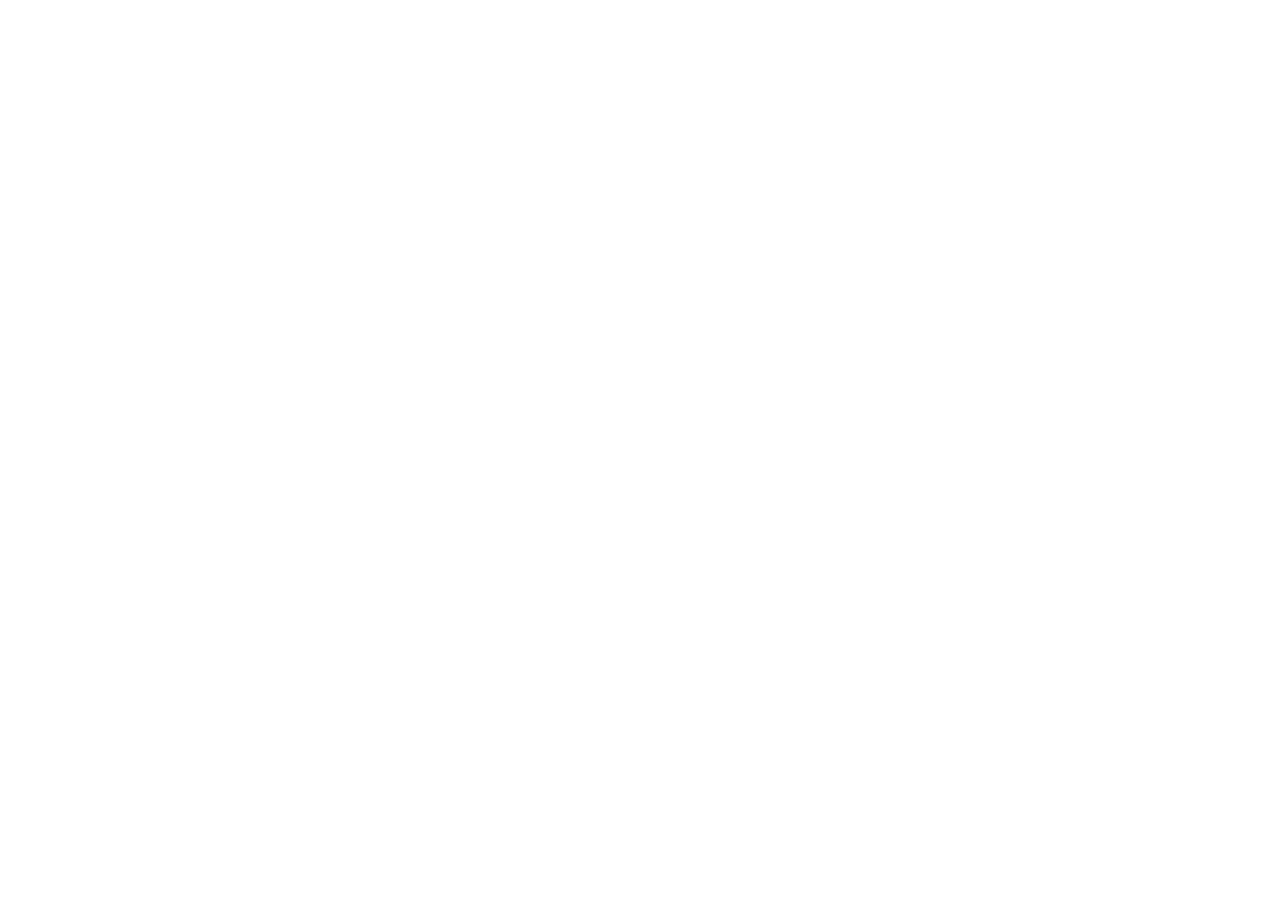
==== index.html @ 035cfa28 "testing" ====
<!DOCTYPE html>
<html lang="en">
<head>
    <meta charset="UTF-8">
    <meta name="viewport" content="width=device-width, initial-scale=1.0">
    <title>Week2</title>
</head>
<body>
    
</body>
</html>
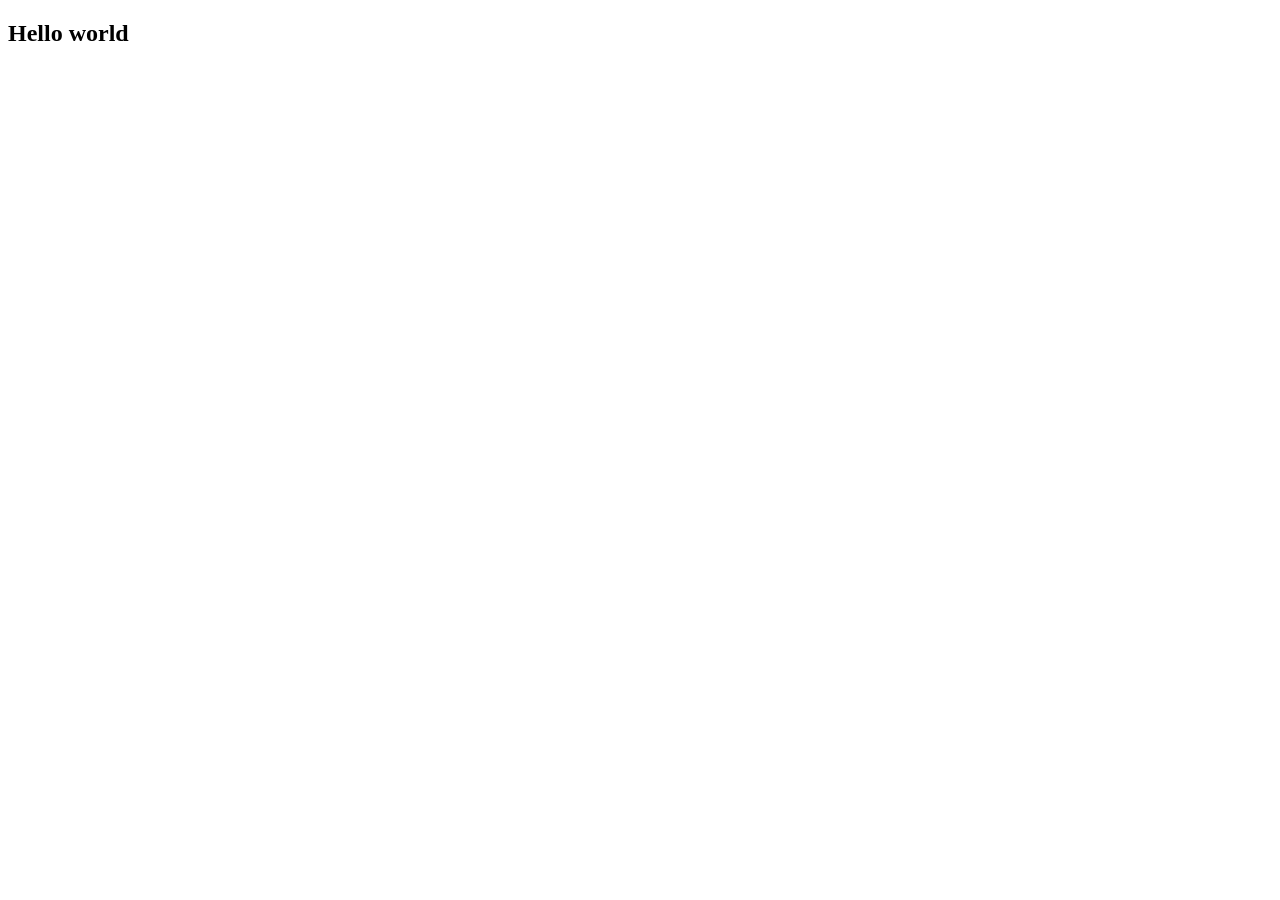
==== commit 8c04cd4c: "hell world" ====
--- a/index.html
+++ b/index.html
@@ -6,6 +6,6 @@
     <title>Week2</title>
 </head>
 <body>
-    
+    <h2>Hello world</h2>
 </body>
 </html>
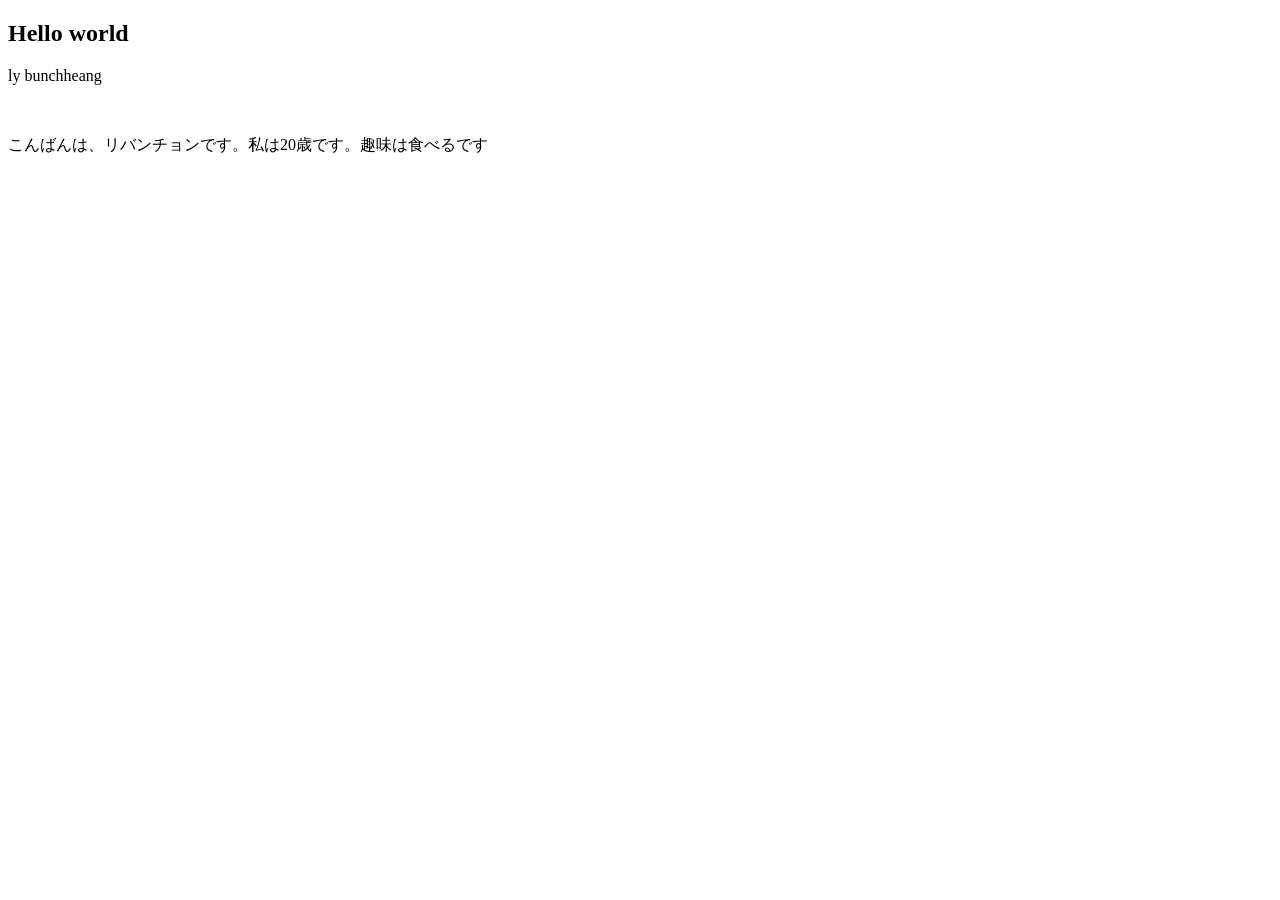
==== commit 7ad2b2b6: "japanese" ====
--- a/index.html
+++ b/index.html
@@ -7,5 +7,7 @@
 </head>
 <body>
     <h2>Hello world</h2>
+    <p>ly bunchheang </p><br>
+    <p>こんばんは、リバンチョンです。私は20歳です。趣味は食べるです</p>
 </body>
 </html>
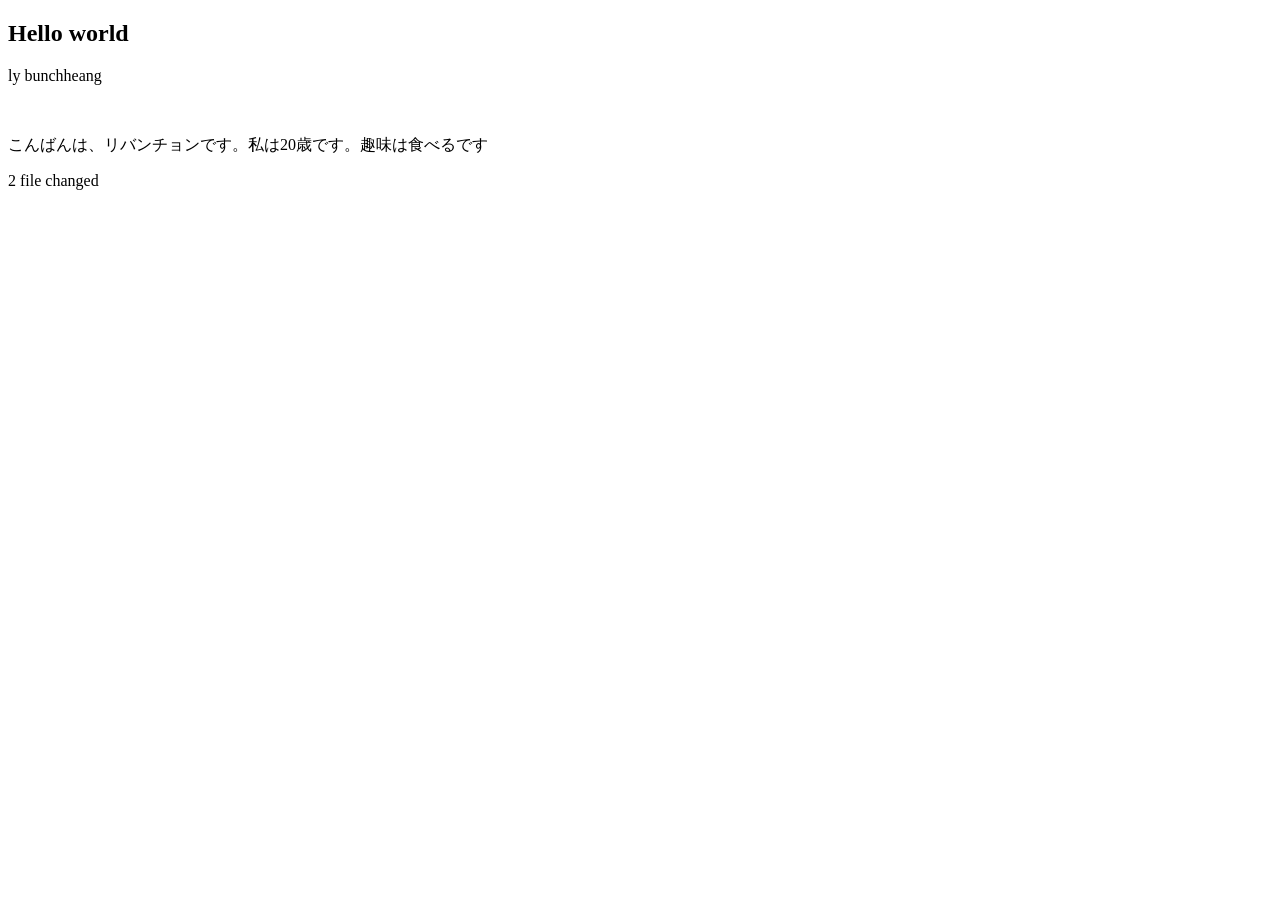
==== commit e316f7f8: "third change" ====
--- a/index.html
+++ b/index.html
@@ -9,5 +9,6 @@
     <h2>Hello world</h2>
     <p>ly bunchheang </p><br>
     <p>こんばんは、リバンチョンです。私は20歳です。趣味は食べるです</p>
+    <p>2 file changed</p>
 </body>
 </html>
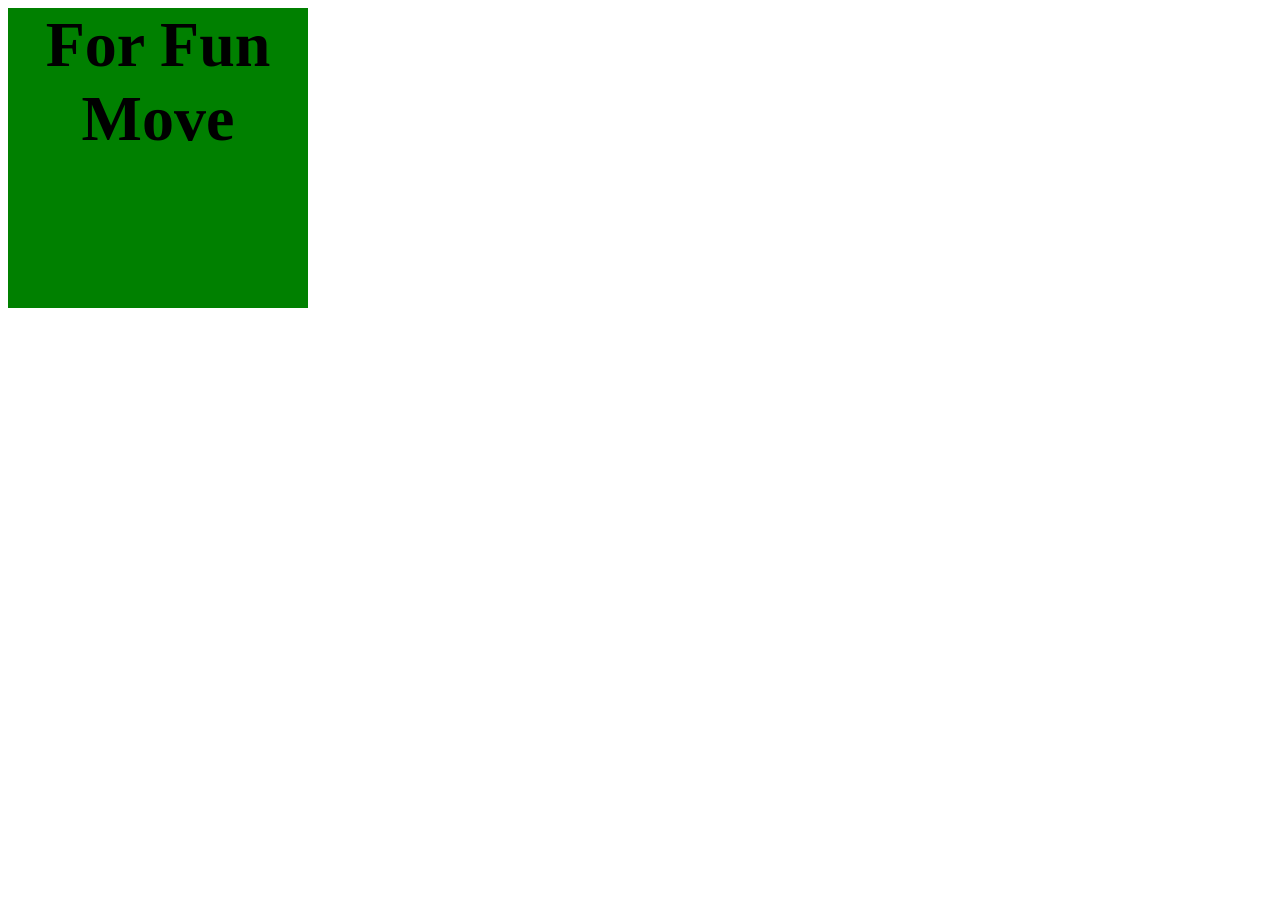
==== commit ef8a1c91: "lesson Js" ====
--- a/index.html
+++ b/index.html
@@ -3,12 +3,98 @@
 <head>
     <meta charset="UTF-8">
     <meta name="viewport" content="width=device-width, initial-scale=1.0">
-    <title>Week2</title>
+    <!-- <link rel="stylesheet" href="styles.css"> -->
+    <link rel="stylesheet" href="stylebox.css">
+    <title>My Practice</title>
 </head>
 <body>
-    <h2>Hello world</h2>
-    <p>ly bunchheang </p><br>
-    <p>こんばんは、リバンチョンです。私は20歳です。趣味は食べるです</p>
-    <p>2 file changed</p>
-</body>
+    <div id="mybox">
+       For Fun Move
+    </div>
+ 
+    <!-- <ol id="fruits">
+        <li id="apple">apple</li>
+        <li id="orange">orange</li>
+        <li id="banana">banana</li>
+    </ol> -->
+    <!-- <div id="box1" class="box">
+        <p>Box1</p>
+    </div>
+
+    <div id="box2" class="box">
+        <p>Box2</p>
+    </div>
+
+    <div id="box3" class="box">
+        <p>Box3</p>
+    </div>
+
+    <div id="box4" class="box">
+        <p>Box4</p>
+    </div> -->
+
+
+    <!-- <h1 id="welcome">Welcome</h1>
+    
+    <ul id="fruit">
+        <li id="apple">apple</li>
+        <li id="orange">orange</li>
+        <li id="banana">banana</li>
+    </ul>
+    <ul id="veg">
+        <li id="salad">salad</li>
+        <li id="beets">Beets</li>
+        <li id="potato">potatoes</li>
+    </ul>
+
+   
+    <ul id="noveg">
+        <li id="broccoli">broccoli</li>
+        <li id="celery">celery</li>
+        <li id="onion">onion</li>
+    </ul> -->
+    <!-- <h1 id="myh1">StopWatch
+        <div id="container">
+            <div id="display">
+                00:00:00:00
+            </div>
+            <div id="control">
+                <button id="startbtn" onclick="start()">Start</button>
+                <button id="stopbtn" onclick="stop()">Stop</button>
+                <button id="cancelbtn" onclick="cancel()">Reset</button>
+            </div>
+        </div>
+    </h1> -->
+    <!-- <script src="assign_operator.js"></script> -->
+     <!-- <script src="whileloop.js"></script> -->
+      <!-- <script src="forloop.js"></script> -->
+       <!-- <script src="gussingnum.js"></script> -->
+        <!-- <script src="function.js"></script> -->
+         <!-- <script src="genetorpw.js"></script> -->
+          <!-- <script src="callback.js"></script> -->
+           <!-- <script src="foreach.js"></script> -->
+            <!-- <script src="arrowfuc.js"></script> -->
+             <!-- <script src="object.js"></script> -->
+              <!-- <script src="this.js"></script> -->
+               <!-- <script src="constructor.js"></script> -->
+        <!-- <script src="class.js"></script> -->
+         <!-- <script src="static.js"></script> -->
+        <!-- <script src="inheritance.js"></script> -->
+         <!-- <script src="super.js"></script> -->
+          <!-- <script src="get,set.js"></script> -->
+           <!-- <script src="date.js"></script> -->
+            <!-- <script src="closure.js"></script> -->
+             <!-- <script src="settimeout.js"></script> -->
+              <!-- <script src="digitalclock.js"></script> -->
+               <!-- <script src="stopwatch.js"></script> -->
+                <!-- <script src="es6.js"></script> -->
+                <!-- <script  type="module" src="index.js"></script> -->
+                 <!-- <script src="sync,aync.js"></script> -->
+                  <!-- <script src="errohandling.js"></script> -->
+                   <!-- <script src="dom.js"></script> -->
+                    <!-- <script src="elementseletor.js"></script> -->
+                     <!-- <script src="dom_nav.js"></script> -->
+                      <!-- <script src="add&change.js"></script> -->
+            <!-- <script src="mousevent.js"></script> -->
+             <script src="key.js"></script>
 </html>
--- a/styles.css
+++ b/styles.css
@@ -0,0 +1,45 @@
+body{
+    display: flex;
+    flex-direction: column;
+    align-items: center;
+    background-color: lightblue;
+
+}
+#myh1{
+    font-size: 40px;
+    color: black;
+    margin-bottom: 20px;
+    font-family: monospace;
+}
+#container{
+    display: flex;
+    flex-direction: column;
+    border-radius: 5px;
+    border: 5px solid;
+    padding: 20px;
+}
+#display{
+    font-size: 20px;
+    margin-bottom: 20px;
+    font-family: monospace;
+}
+#control button{
+    margin-bottom: 10px;
+    padding: 10px 20px;
+    background-color: lightgreen;
+    border: none;
+    cursor: pointer;
+    font-size: 16px;
+    font-family: monospace;
+    border: none;
+    cursor: pointer;
+}
+#startbtn{
+    background-color: green;
+}
+#stopbtn{
+    background-color: red;
+}
+#cancelbtn{
+    background-color: lightgrey;
+}
--- a/stylebox.css
+++ b/stylebox.css
@@ -0,0 +1,9 @@
+#mybox{
+    background-color: green;
+    width: 300px;
+    height: 300px;
+    font-size: 4rem;
+    font-weight: bold;
+    align-items: center;
+    text-align: center;
+}
